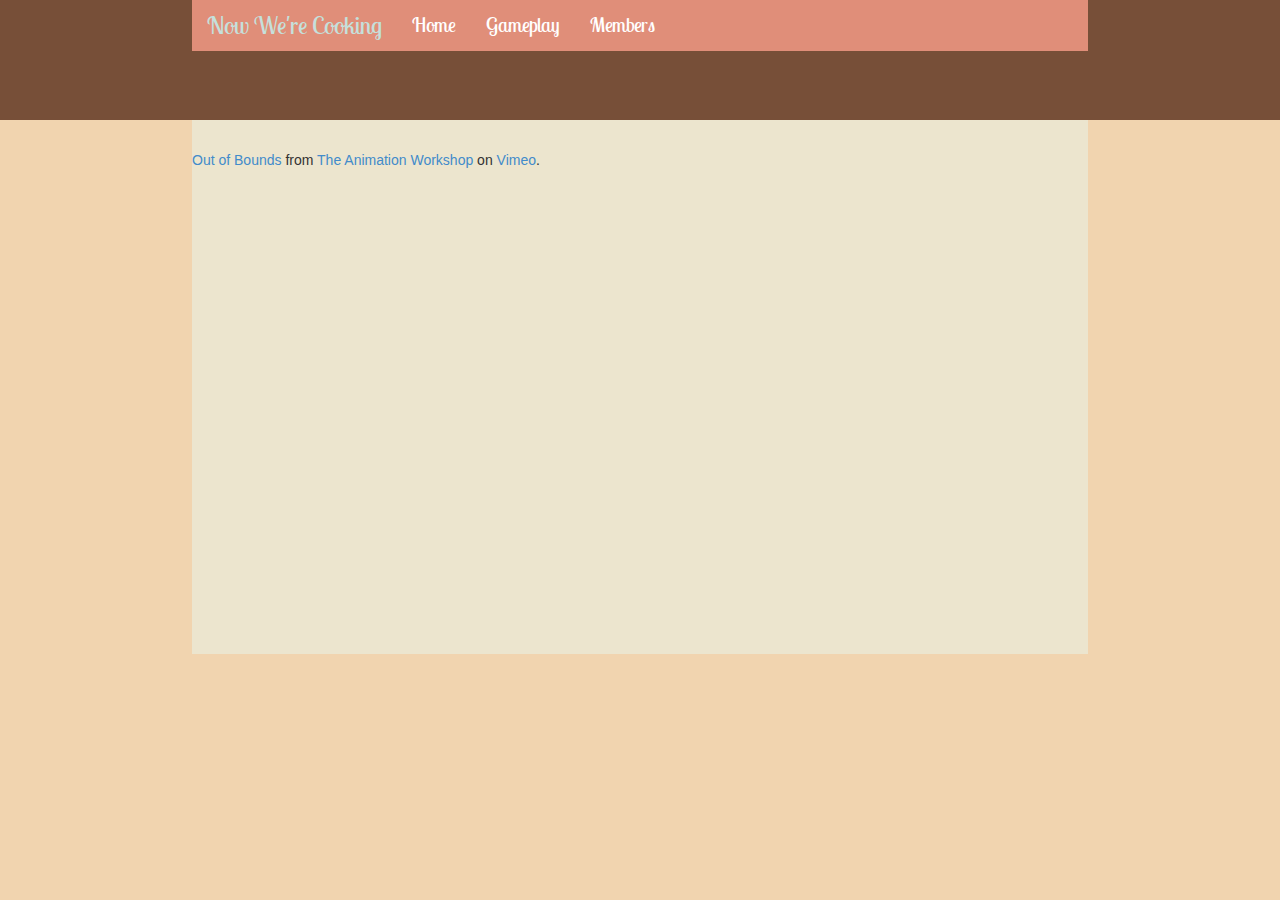
==== index.html @ 8a9cba53 "First Commit" ====
<!DOCTYPE html>
<html>
        <head>
				<link href='http://fonts.googleapis.com/css?family=Lobster+Two' rel='stylesheet' type='text/css'>
                <title>Bootstrap 3</title>
                <meta name="viewport" content="width=device-width, initial-scale=1.0">
                <link href = "css/bootstrap.min.css" rel = "stylesheet">
                <link href = "css/styles.css" rel = "stylesheet">
        </head>
        <body>
				<div class = "superhero">
				
				</div>
                <div class = "navbar navbar-inverse navbar-fixed-top">
                        <div class = "container">
                               
                                <a href = "#" class = "navbar-brand">Now We're Cooking</a>
                               
                                <button class = "navbar-toggle" data-toggle = "collapse" data-target = ".navHeaderCollapse">
                                        <span class = "icon-bar"></span>
                                        <span class = "icon-bar"></span>
                                        <span class = "icon-bar"></span>
                                </button>
                               
                                <div class = "collapse navbar-collapse navHeaderCollapse">
                               
                                        <ul class = "nav navbar-nav navbar-center">
                                       
                                                <li><a href = "index.html">Home</a></li>
                                                <li><a href = "#">Gameplay</a></li>
                                                <li><a href = "members.html">Members</a></li>
                                       
                                        </ul>
                               
                                </div>
                               
                        </div>
                </div>
				<div class = "content"> 
					<div class = "video-container">
						<iframe src="//player.vimeo.com/video/85147505" width="500" height="281" frameborder="0" webkitallowfullscreen mozallowfullscreen allowfullscreen></iframe> <p><a href="http://vimeo.com/85147505">Out of Bounds</a> from <a href="http://vimeo.com/viborganimation">The Animation Workshop</a> on <a href="https://vimeo.com">Vimeo</a>.</p>
					</div>
				</div>
 
                <script src = "http://ajax.googleapis.com/ajax/libs/jquery/1.10.2/jquery.min.js"></script>
                <script src = "js/bootstrap.js"></script>
               
        </body>
</html>
---- css/styles.css ----
body{
	background-color: #F1D4AF;
}

.superhero{
	background-color: #774F38;
}

.page-header{
	background-color: #E08E79;
	text-align: center;
	font-family: 'Lobster Two', cursive;
	font-size: 24px;
	margin-bottom: 20px;
}
.sub-header{
	background-color: #C5E0DC;
	width:80%;
	margin-left: 10%;
	margin-right: 10%;
	text-align: center;
	font-family: 'Lobster Two', cursive;
	font-size: 20px;
	margin-top: 20px;
	margin-bottom: 20px;
}
.member{
	padding-left: 15px;
	padding-right: 15px;
	text-align: left;
	height: 150px;
}
.member > img {
   width: 150px;
   height: 150px;
   position:relative; 
   float:left; 
   margin-right:15px;
}
.video-container {     position: relative;
    padding-bottom: 56.25%;     
	padding-top: 30px; height: 0; overflow: hidden; 
}   
.video-container iframe, .video-container object, .video-container embed {     
	position: absolute;     
	top: 0;     
	left: 0;     
	width: 100%;     
	height: 100%; 
}
.content{
	background-color: #ECE5CE;
}
.navbar {
	background-color: #E08E79;
	border-color: #E08E79;
}
.navbar .navbar-brand {
	color: #C5E0DC;
	font-family: 'Lobster Two', cursive;
	font-size: 24px;
}
.navbar .navbar-brand:hover, .navbar .navbar-brand:focus {
	color: #ffffff;
	
}
.navbar .navbar-text {
	color: #ffffff;
}
.navbar .navbar-nav > li > a {
	color: #ffffff;
	font-family: 'Lobster Two', cursive;
	font-size: 20px;
}
.navbar .navbar-nav > li > a:hover, .navbar .navbar-nav > li > a:focus {
	color: #ffffff;
}
.navbar .navbar-nav > .active > a, .navbar .navbar-nav > .active > a:hover, .navbar .navbar-nav > .active > a:focus {
	color: #ffffff;
	background-color: #E08E79;
}
.navbar .navbar-nav > .open > a, .navbar .navbar-nav > .open > a:hover, .navbar .navbar-nav > .open > a:focus {
	color: #ffffff;
	background-color: #E08E79;
}
.navbar .navbar-toggle {
	border-color: #E08E79;
}
.navbar .navbar-toggle:hover, .navbar .navbar-toggle:focus {
	background-color: #E08E79;
}
.navbar .navbar-toggle .icon-bar {
	background-color: #ffffff;
}
.navbar .navbar-collapse,
.navbar .navbar-form {
	border-color: #ffffff;
}
.navbar .navbar-link {
	color: #ffffff;
}
.navbar .navbar-link:hover {
	color: #ffffff;
}


@media (min-width: 767px) {
	.superhero{
		height: 120px;
	}
	.navbar{
		width: 70%;
		margin-left: 15%;
		margin-right: 15%;
	}
	.content{
		width: 70%;
		margin-left: 15%;
		margin-right: 15%;
	}
}
	
@media (max-width: 767px) {
.superhero{
		height: 80px;
	}
	.navbar .navbar-nav .open .dropdown-menu > li > a {
		color: #e1e1e1;
	}
	.navbar .navbar-nav .open .dropdown-menu > li > a:hover, .navbar .navbar-nav .open .dropdown-menu > li > a:focus {
		color: #ffffff;
	}
	.navbar .navbar-nav .open .dropdown-menu > .active > a, .navbar .navbar-nav .open .dropdown-menu > .active > a:hover, .navbar .navbar-nav .open .dropdown-menu > .active > a:focus {
		color: #ffffff;
		background-color: #3284ba;
	}
}
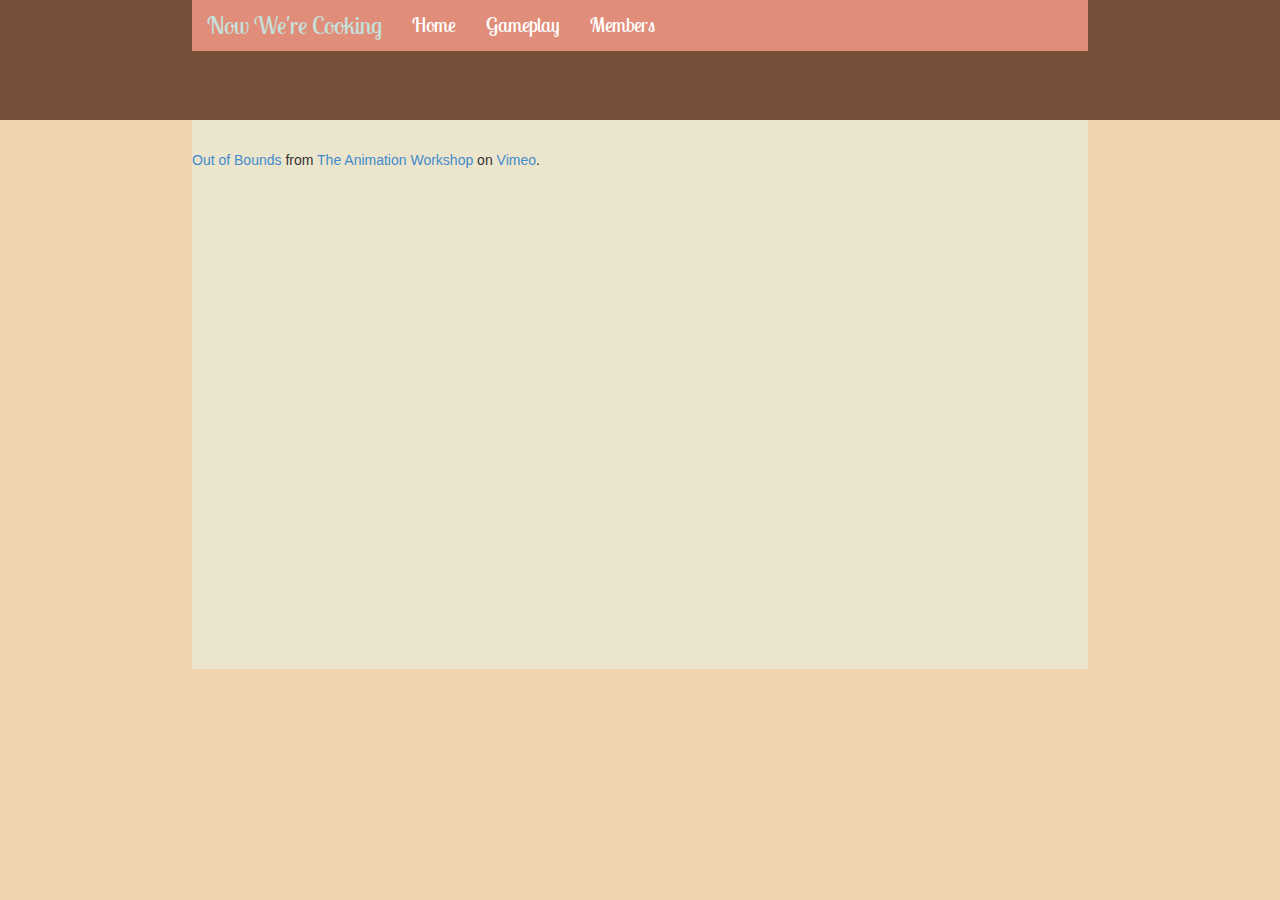
==== commit afb7c152: "Added Gameplay Page" ====
--- a/index.html
+++ b/index.html
@@ -2,7 +2,7 @@
 <html>
         <head>
 				<link href='http://fonts.googleapis.com/css?family=Lobster+Two' rel='stylesheet' type='text/css'>
-                <title>Bootstrap 3</title>
+                <title>Home</title>
                 <meta name="viewport" content="width=device-width, initial-scale=1.0">
                 <link href = "css/bootstrap.min.css" rel = "stylesheet">
                 <link href = "css/styles.css" rel = "stylesheet">
@@ -27,7 +27,7 @@
                                         <ul class = "nav navbar-nav navbar-center">
                                        
                                                 <li><a href = "index.html">Home</a></li>
-                                                <li><a href = "#">Gameplay</a></li>
+                                                <li><a href = "gameplay.html">Gameplay</a></li>
                                                 <li><a href = "members.html">Members</a></li>
                                        
                                         </ul>
--- a/css/styles.css
+++ b/css/styles.css
@@ -1,7 +1,6 @@
 body{
 	background-color: #F1D4AF;
 }
-
 .superhero{
 	background-color: #774F38;
 }
@@ -25,19 +24,26 @@
 	margin-bottom: 20px;
 }
 .member{
-	padding-left: 15px;
-	padding-right: 15px;
 	text-align: left;
-	height: 150px;
+	min-height: 150px;
 }
 .member > img {
-   width: 150px;
-   height: 150px;
    position:relative; 
    float:left; 
    margin-right:15px;
 }
-.video-container {     position: relative;
+.member > .contact{
+	text-align:right;
+}
+.gameplay-banner{
+	text-align:center;
+}
+.gameplay-content{
+	text-align: left;
+	min-height: 150px;
+}
+.video-container {     
+	position: relative;
     padding-bottom: 56.25%;     
 	padding-top: 30px; height: 0; overflow: hidden; 
 }   
@@ -50,6 +56,8 @@
 }
 .content{
 	background-color: #ECE5CE;
+	margin-bottom: 10%;
+	padding-bottom:15px;
 }
 .navbar {
 	background-color: #E08E79;
@@ -118,11 +126,39 @@
 		margin-left: 15%;
 		margin-right: 15%;
 	}
+	.member{
+		padding-left: 15%;
+		padding-right: 15%;
+	}
+	.member > img {
+	   width: 150px;
+	   height: 150px;
+	}
+	.gameplay-banner > img{
+	   height: 175px;
+	   width: 175px;
+	}
+	.gameplay-content{
+		padding-left: 15%;
+		padding-right: 15%;
+	}
 }
 	
 @media (max-width: 767px) {
 .superhero{
 		height: 80px;
+	}
+	.member{
+		padding-left: 15px;
+		padding-right: 15px;
+	}
+	.member > img {
+	   width: 75px;
+	   height: 75px;
+	}
+	.gameplay-banner > img{
+	   height: 100px;
+	   width: 100px;
 	}
 	.navbar .navbar-nav .open .dropdown-menu > li > a {
 		color: #e1e1e1;
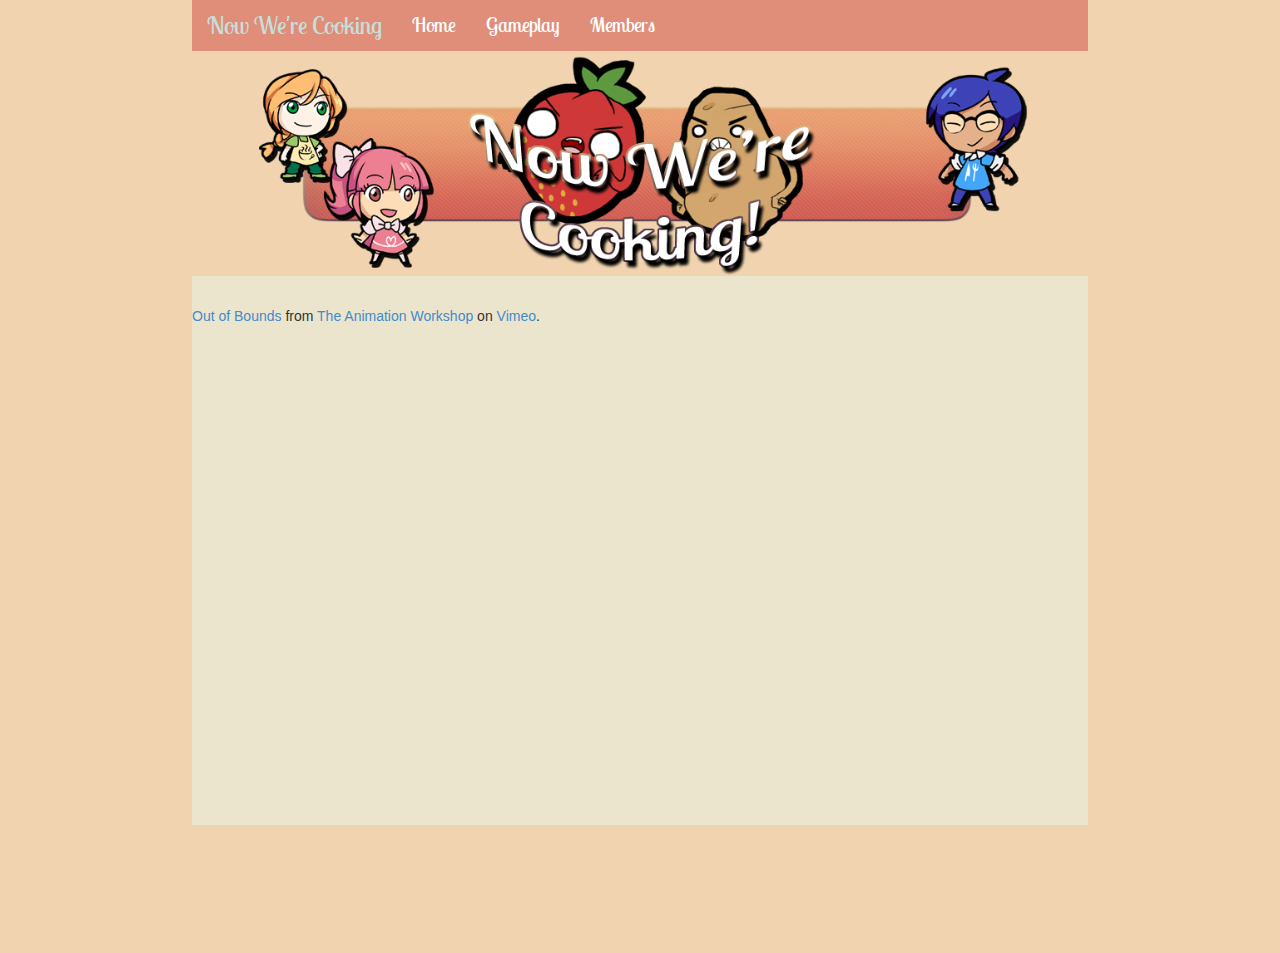
==== commit cca6588a: "Responsive super hero image + more" ====
--- a/index.html
+++ b/index.html
@@ -2,6 +2,7 @@
 <html>
         <head>
 				<link href='http://fonts.googleapis.com/css?family=Lobster+Two' rel='stylesheet' type='text/css'>
+				<link href='http://fonts.googleapis.com/css?family=Josefin+Sans' rel='stylesheet' type='text/css'>
                 <title>Home</title>
                 <meta name="viewport" content="width=device-width, initial-scale=1.0">
                 <link href = "css/bootstrap.min.css" rel = "stylesheet">
@@ -9,7 +10,7 @@
         </head>
         <body>
 				<div class = "superhero">
-				
+					<img alt="" src="images/header2.png"></img>
 				</div>
                 <div class = "navbar navbar-inverse navbar-fixed-top">
                         <div class = "container">
--- a/css/styles.css
+++ b/css/styles.css
@@ -1,10 +1,11 @@
 body{
 	background-color: #F1D4AF;
+	padding-top: 50px;
 }
 .superhero{
-	background-color: #774F38;
+	text-align: center;
+	background-color: #F1D4AF;
 }
-
 .page-header{
 	background-color: #E08E79;
 	text-align: center;
@@ -20,12 +21,21 @@
 	text-align: center;
 	font-family: 'Lobster Two', cursive;
 	font-size: 20px;
-	margin-top: 20px;
-	margin-bottom: 20px;
+	margin-top: 30px;
+	margin-bottom: 30px;
 }
 .member{
 	text-align: left;
 	min-height: 150px;
+	font-family: 'Josefin Sans', sans-serif;
+	font-size: 20px;
+}
+.member > h3{
+	font-family: 'Josefin Sans', sans-serif;
+	font-size: 30px;
+}
+.contact > h4> a{
+	font-size: 25px;
 }
 .member > img {
    position:relative; 
@@ -41,6 +51,8 @@
 .gameplay-content{
 	text-align: left;
 	min-height: 150px;
+	font-family: 'Josefin Sans', sans-serif;
+	font-size: 20px;
 }
 .video-container {     
 	position: relative;
@@ -111,10 +123,10 @@
 	color: #ffffff;
 }
 
-
 @media (min-width: 767px) {
-	.superhero{
-		height: 120px;
+	.superhero > img{
+		width:65%;
+		height:65%;
 	}
 	.navbar{
 		width: 70%;
@@ -134,9 +146,9 @@
 	   width: 150px;
 	   height: 150px;
 	}
-	.gameplay-banner > img{
-	   height: 175px;
-	   width: 175px;
+	.gameplay-banner > a  > img{
+	   height: 84px;
+	   width: 150px;
 	}
 	.gameplay-content{
 		padding-left: 15%;
@@ -145,8 +157,9 @@
 }
 	
 @media (max-width: 767px) {
-.superhero{
-		height: 80px;
+	.superhero > img{
+		height: 80%;
+		width: 80%;
 	}
 	.member{
 		padding-left: 15px;
@@ -156,9 +169,13 @@
 	   width: 75px;
 	   height: 75px;
 	}
-	.gameplay-banner > img{
-	   height: 100px;
+	.gameplay-banner > a  > img{
+	   height: 56px;
 	   width: 100px;
+	}
+	.gameplay-content{
+		padding-left: 15px;
+		padding-right: 15px;
 	}
 	.navbar .navbar-nav .open .dropdown-menu > li > a {
 		color: #e1e1e1;
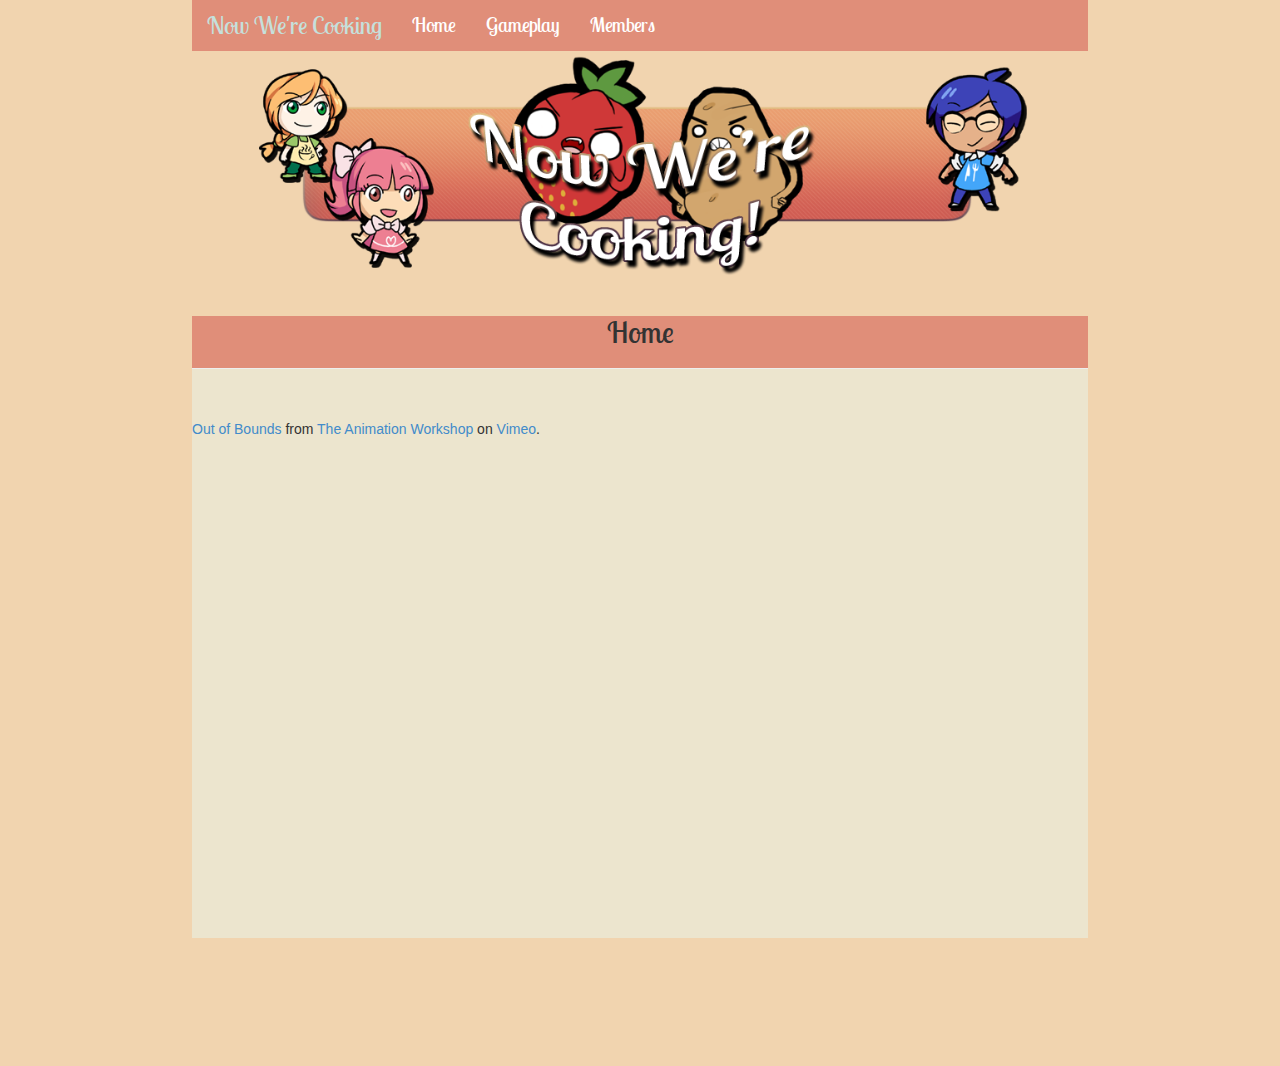
==== commit d6154b36: "Updated content" ====
--- a/index.html
+++ b/index.html
@@ -38,6 +38,9 @@
                         </div>
                 </div>
 				<div class = "content"> 
+					<div class = "page-header">
+						<h2>Home</h2>
+					</div>
 					<div class = "video-container">
 						<iframe src="//player.vimeo.com/video/85147505" width="500" height="281" frameborder="0" webkitallowfullscreen mozallowfullscreen allowfullscreen></iframe> <p><a href="http://vimeo.com/85147505">Out of Bounds</a> from <a href="http://vimeo.com/viborganimation">The Animation Workshop</a> on <a href="https://vimeo.com">Vimeo</a>.</p>
 					</div>
--- a/css/styles.css
+++ b/css/styles.css
@@ -12,6 +12,7 @@
 	font-family: 'Lobster Two', cursive;
 	font-size: 24px;
 	margin-bottom: 20px;
+	
 }
 .sub-header{
 	background-color: #C5E0DC;
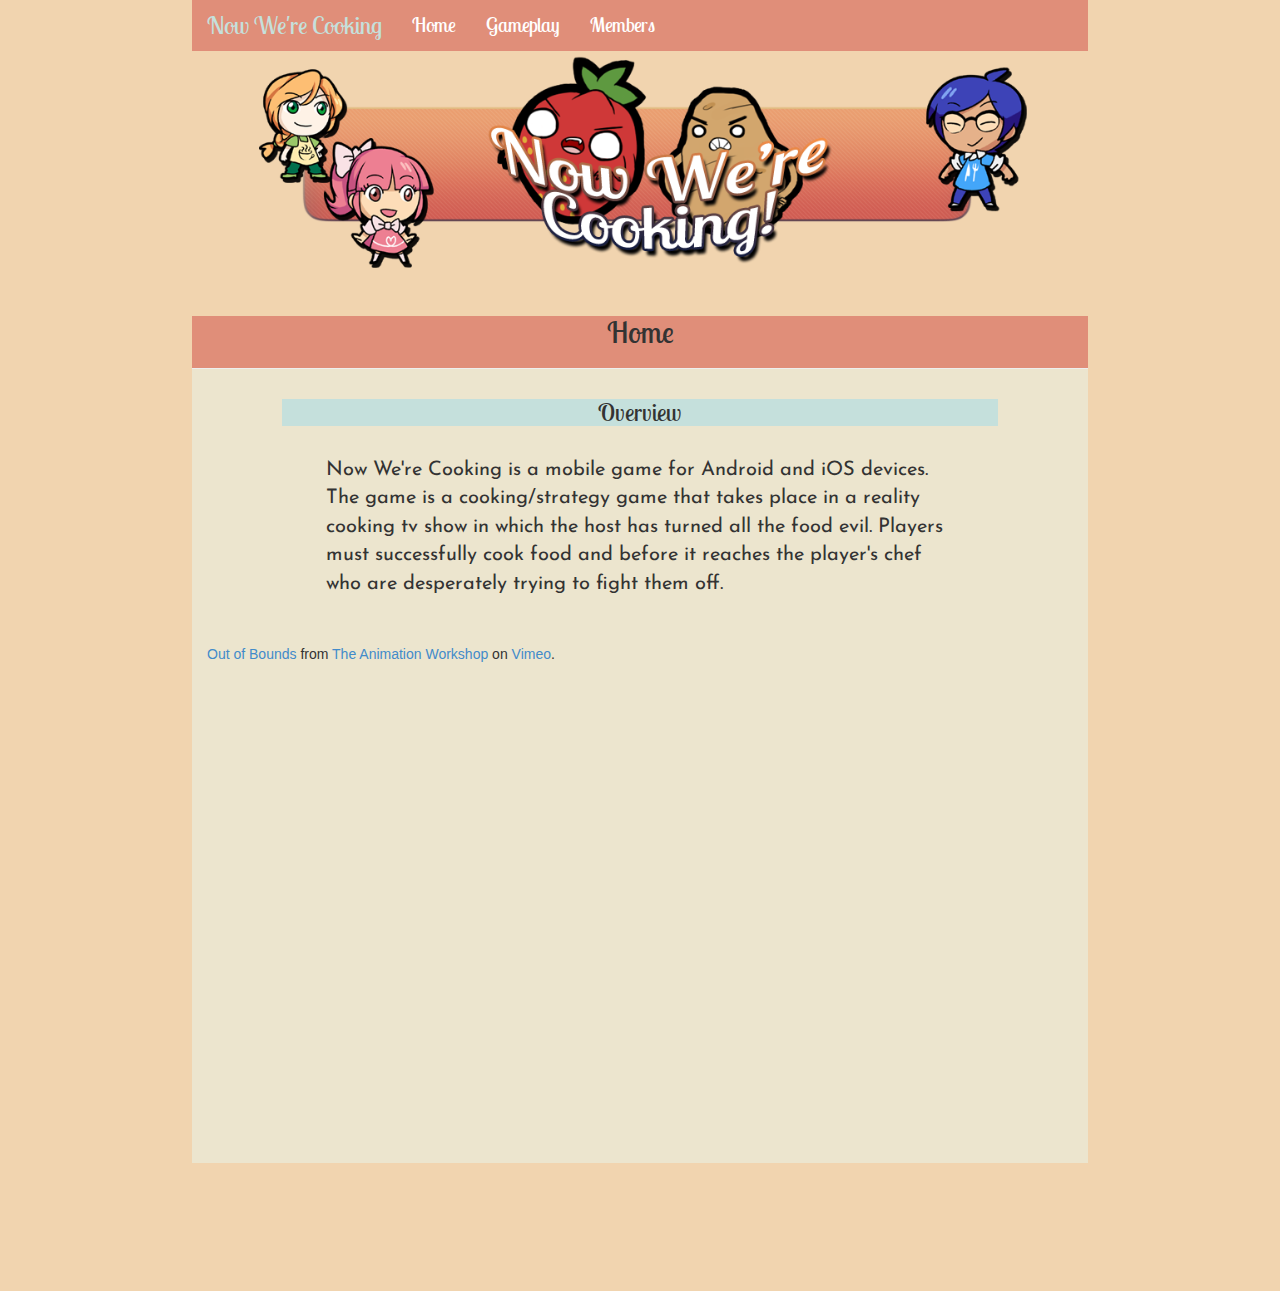
==== commit 1993e6db: "Add overview and a link to the brand" ====
--- a/index.html
+++ b/index.html
@@ -15,7 +15,7 @@
                 <div class = "navbar navbar-inverse navbar-fixed-top">
                         <div class = "container">
                                
-                                <a href = "#" class = "navbar-brand">Now We're Cooking</a>
+                                <a href = "index.html" class = "navbar-brand">Now We're Cooking</a>
                                
                                 <button class = "navbar-toggle" data-toggle = "collapse" data-target = ".navHeaderCollapse">
                                         <span class = "icon-bar"></span>
@@ -41,6 +41,12 @@
 					<div class = "page-header">
 						<h2>Home</h2>
 					</div>
+					<div class = "sub-header" id="objective">
+						<h3>Overview</h3>
+					</div>
+					<div class="overview">
+						<p>Now We're Cooking is a mobile game for Android and iOS devices. The game is a cooking/strategy game that takes place in a reality cooking tv show in which the host has turned all the food evil. Players must successfully cook food and before it reaches the player's chef who are desperately trying to fight them off.</p>
+					</div>
 					<div class = "video-container">
 						<iframe src="//player.vimeo.com/video/85147505" width="500" height="281" frameborder="0" webkitallowfullscreen mozallowfullscreen allowfullscreen></iframe> <p><a href="http://vimeo.com/85147505">Out of Bounds</a> from <a href="http://vimeo.com/viborganimation">The Animation Workshop</a> on <a href="https://vimeo.com">Vimeo</a>.</p>
 					</div>
--- a/css/styles.css
+++ b/css/styles.css
@@ -25,6 +25,11 @@
 	margin-top: 30px;
 	margin-bottom: 30px;
 }
+.overview{
+	font-family: 'Josefin Sans', sans-serif;
+	font-size: 20px;
+	margin-bottom:15px;
+}
 .member{
 	text-align: left;
 	min-height: 150px;
@@ -57,7 +62,9 @@
 }
 .video-container {     
 	position: relative;
-    padding-bottom: 56.25%;     
+    padding-bottom: 56.25%;  
+	margin-left: 15px;
+	margin-right: 15px;
 	padding-top: 30px; height: 0; overflow: hidden; 
 }   
 .video-container iframe, .video-container object, .video-container embed {     
@@ -72,6 +79,23 @@
 	margin-bottom: 10%;
 	padding-bottom:15px;
 }
+div.c-wrapper{
+    width: 80%; /* for example */
+    margin: auto;
+}
+
+.carousel-inner > .item > img, 
+.carousel-inner > .item > a > img{
+	width: 30%; /* use this, or not */
+	margin: auto;
+}
+.carousel-caption{
+	color:#ffffff;
+	font-family: 'Lobster Two', cursive;
+}
+.carousel-control{
+	/*background-color: #C5E0DC;*/
+}
 .navbar {
 	background-color: #E08E79;
 	border-color: #E08E79;
@@ -139,6 +163,10 @@
 		margin-left: 15%;
 		margin-right: 15%;
 	}
+	.overview{
+		padding-left: 15%;
+		padding-right: 15%;
+	}
 	.member{
 		padding-left: 15%;
 		padding-right: 15%;
@@ -162,6 +190,10 @@
 		height: 80%;
 		width: 80%;
 	}
+	.overview{
+		padding-left: 15px;
+		padding-right: 15px;
+	}
 	.member{
 		padding-left: 15px;
 		padding-right: 15px;
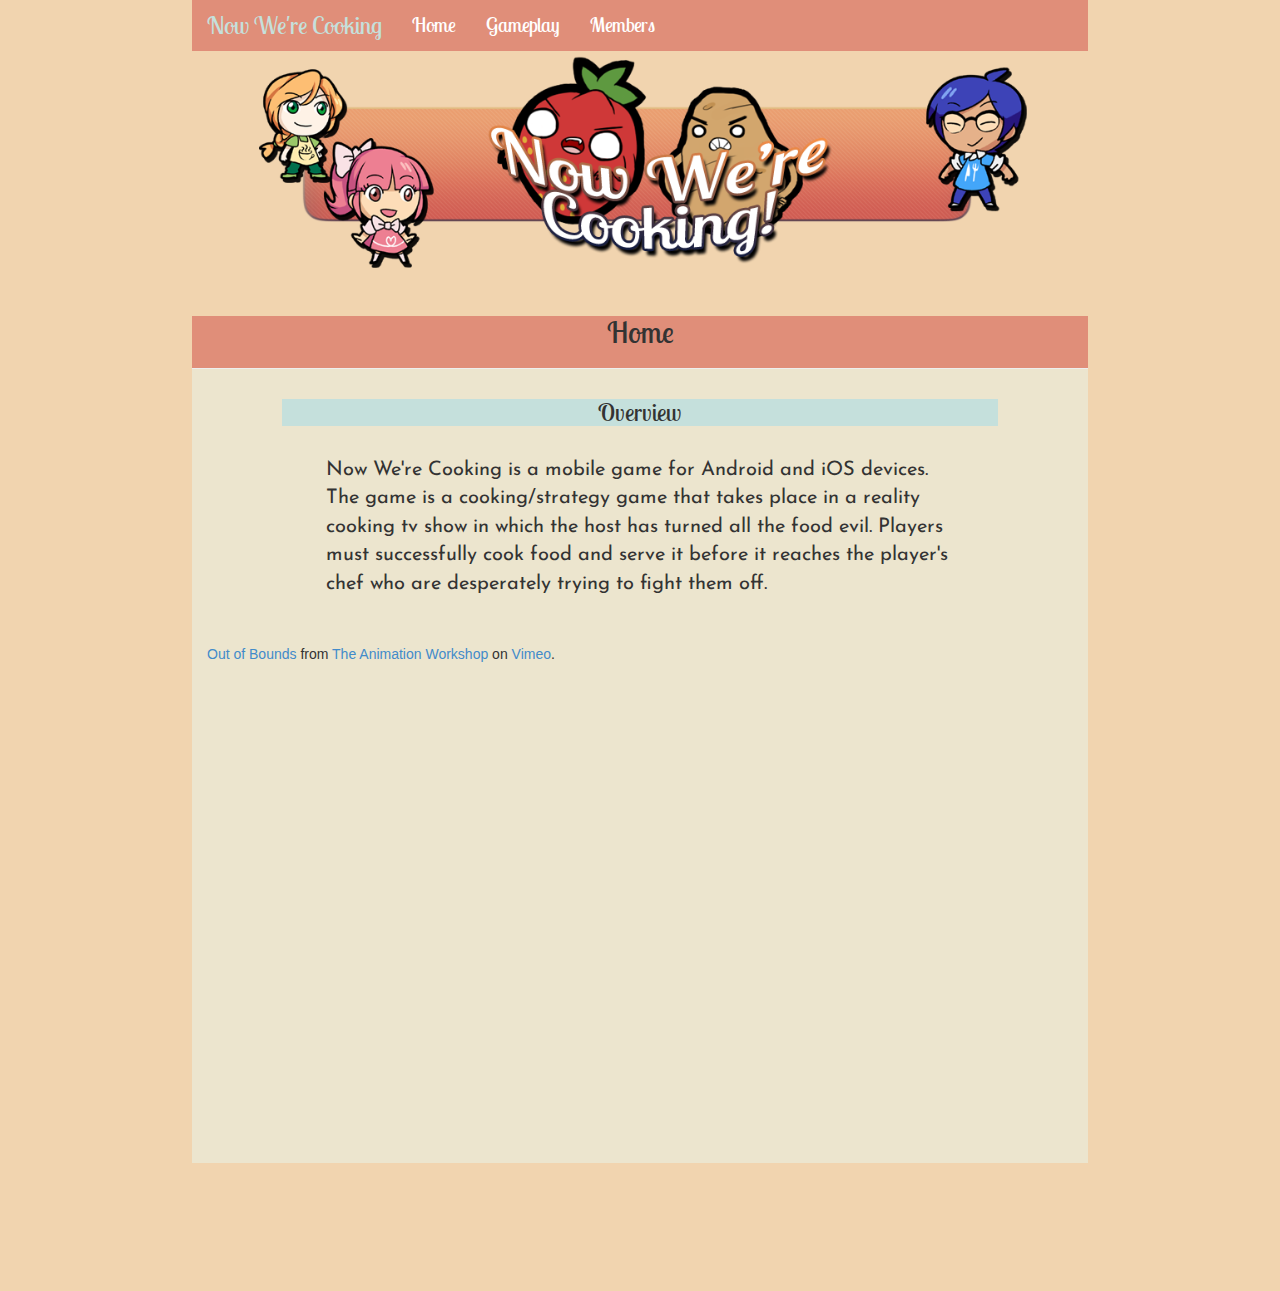
==== commit e9326046: "Spelling error" ====
--- a/index.html
+++ b/index.html
@@ -45,7 +45,7 @@
 						<h3>Overview</h3>
 					</div>
 					<div class="overview">
-						<p>Now We're Cooking is a mobile game for Android and iOS devices. The game is a cooking/strategy game that takes place in a reality cooking tv show in which the host has turned all the food evil. Players must successfully cook food and before it reaches the player's chef who are desperately trying to fight them off.</p>
+						<p>Now We're Cooking is a mobile game for Android and iOS devices. The game is a cooking/strategy game that takes place in a reality cooking tv show in which the host has turned all the food evil. Players must successfully cook food and serve it before it reaches the player's chef who are desperately trying to fight them off.</p>
 					</div>
 					<div class = "video-container">
 						<iframe src="//player.vimeo.com/video/85147505" width="500" height="281" frameborder="0" webkitallowfullscreen mozallowfullscreen allowfullscreen></iframe> <p><a href="http://vimeo.com/85147505">Out of Bounds</a> from <a href="http://vimeo.com/viborganimation">The Animation Workshop</a> on <a href="https://vimeo.com">Vimeo</a>.</p>
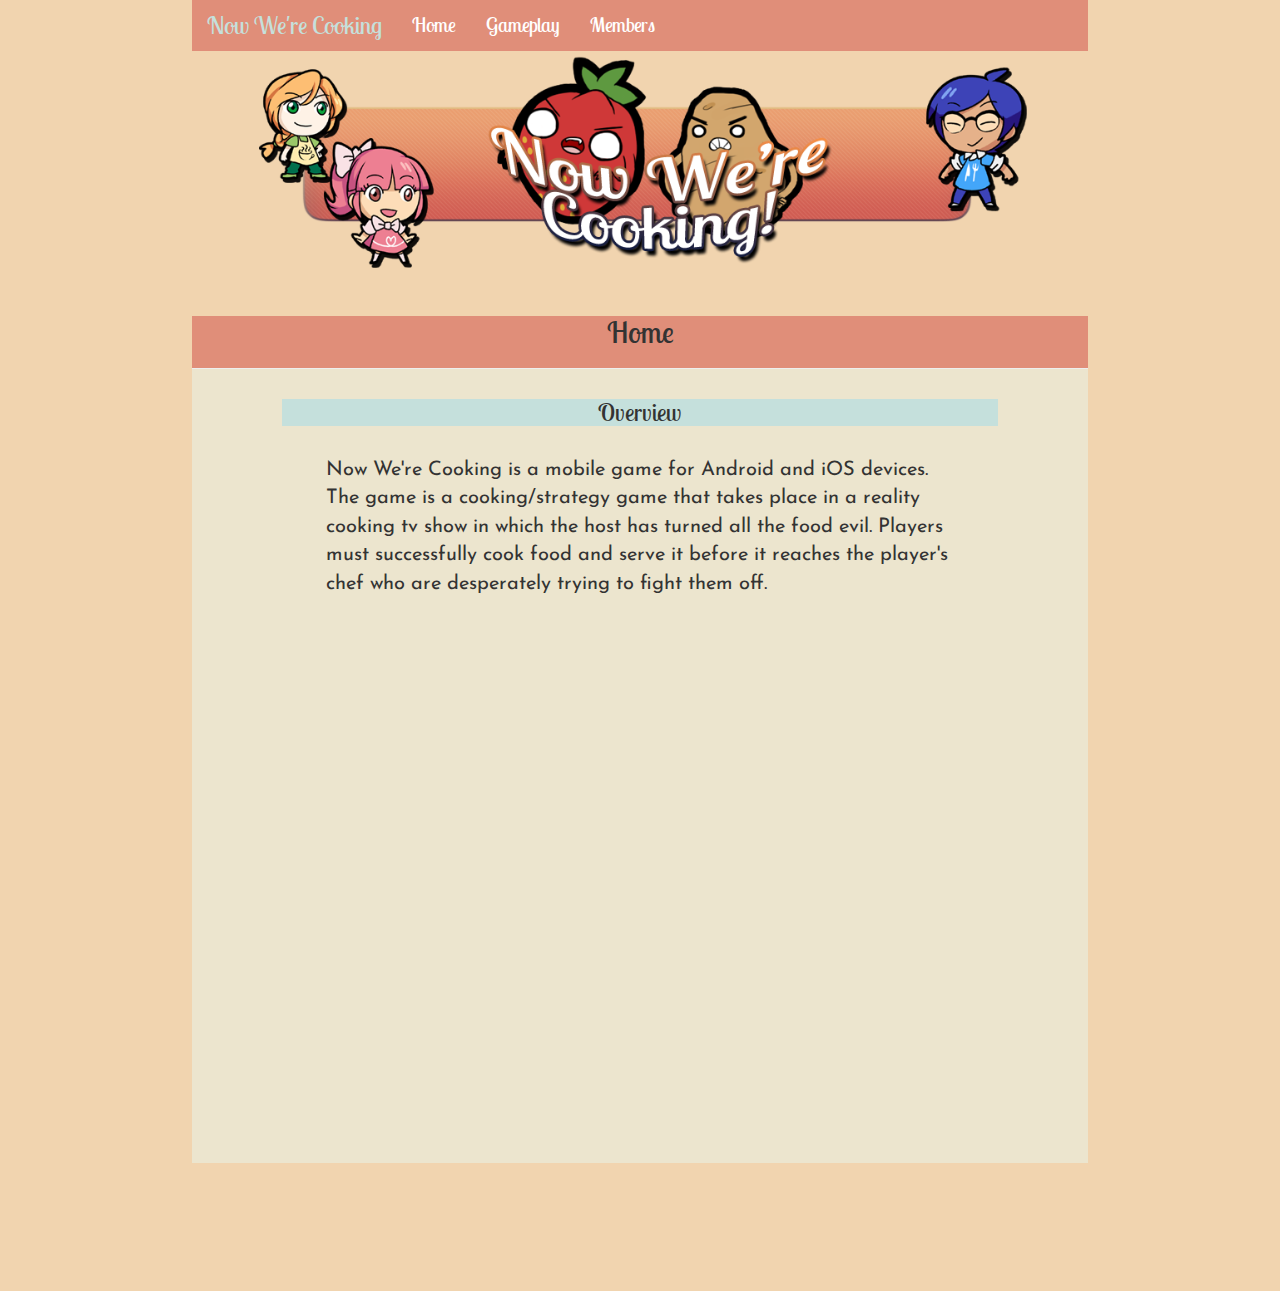
==== commit 87233a24: "Changed Video" ====
--- a/index.html
+++ b/index.html
@@ -48,7 +48,7 @@
 						<p>Now We're Cooking is a mobile game for Android and iOS devices. The game is a cooking/strategy game that takes place in a reality cooking tv show in which the host has turned all the food evil. Players must successfully cook food and serve it before it reaches the player's chef who are desperately trying to fight them off.</p>
 					</div>
 					<div class = "video-container">
-						<iframe src="//player.vimeo.com/video/85147505" width="500" height="281" frameborder="0" webkitallowfullscreen mozallowfullscreen allowfullscreen></iframe> <p><a href="http://vimeo.com/85147505">Out of Bounds</a> from <a href="http://vimeo.com/viborganimation">The Animation Workshop</a> on <a href="https://vimeo.com">Vimeo</a>.</p>
+						<iframe width="420" height="315" src="//www.youtube.com/embed/c5sKDfDjryA" frameborder="0" allowfullscreen></iframe>
 					</div>
 				</div>
  
--- a/css/styles.css
+++ b/css/styles.css
@@ -60,6 +60,11 @@
 	font-family: 'Josefin Sans', sans-serif;
 	font-size: 20px;
 }
+.gameplay-content > h3{
+	font-family: 'Josefin Sans', sans-serif;
+	font-size: 30px;
+}
+
 .video-container {     
 	position: relative;
     padding-bottom: 56.25%;  
@@ -74,6 +79,7 @@
 	width: 100%;     
 	height: 100%; 
 }
+
 .content{
 	background-color: #ECE5CE;
 	margin-bottom: 10%;
@@ -182,6 +188,10 @@
 	.gameplay-content{
 		padding-left: 15%;
 		padding-right: 15%;
+	}
+	.gameplay-content > img{
+		height: 20%;
+		width: 20%;
 	}
 }
 	
@@ -210,6 +220,10 @@
 		padding-left: 15px;
 		padding-right: 15px;
 	}
+	.gameplay-content > img{
+		height: 75%;
+		width: 75%;
+	}
 	.navbar .navbar-nav .open .dropdown-menu > li > a {
 		color: #e1e1e1;
 	}
